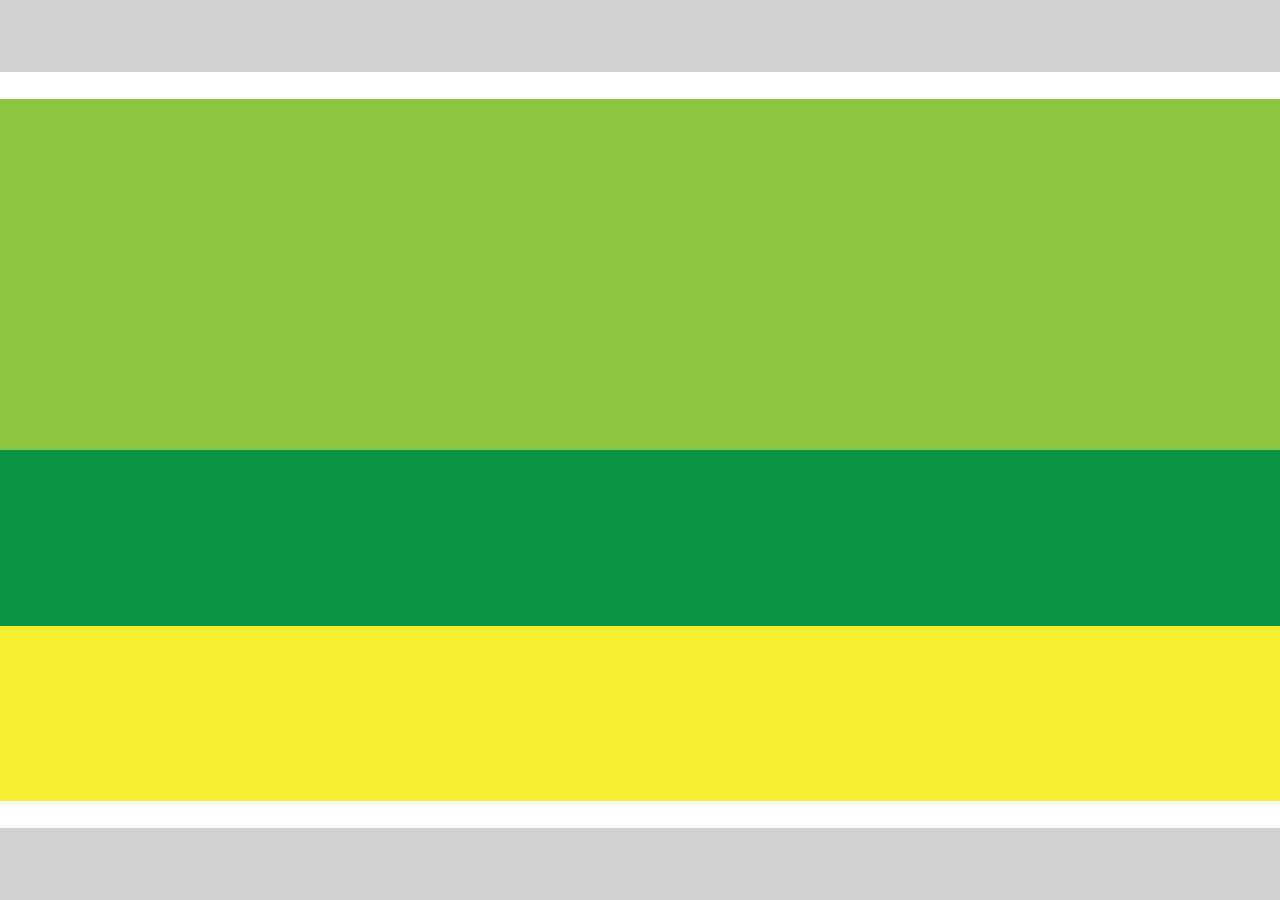
==== responsive-layout-challenge/responsive-layout-b.html @ 59f7201a "feat: implements mobile view for second challenge" ====
<!DOCTYPE html>
<html>
    <head>
        <meta charset="UTF-8">
        <link rel="stylesheet" href="./reset.css">
        <link rel="stylesheet" href="./responsive-layout-b.css">
        <meta name="viewport" content="width=device-width, initial-scale=1.0">
    </head>
    <body>
        <header></header>
        <div class="container">
            <div class="divA"></div>
            <div class="divB"></div>
            <div class="divC"></div>
        </div>
        <footer></footer>
    </body>
</html>
---- responsive-layout-challenge/responsive-layout-b.css ----
header {
    width: 100%;
    background-color: #d1d2d4;
    height: 8vh;
  }

  .container {
      margin-top:3vh;
      min-height: 78vh;
      display:flex;
      flex-direction: column;
  }

  .divA {
      background-color:#8CC63F;
      flex:2;
  }

  .divB {
    background-color:#0B9444;
    flex:1;
}

.divC {
    background-color:#F5EE31;
    flex:1;
}
  footer {
    margin-top: 3vh;
    background-color: #d1d2d4;
    width: 100%;
    height: 8vh;
  }
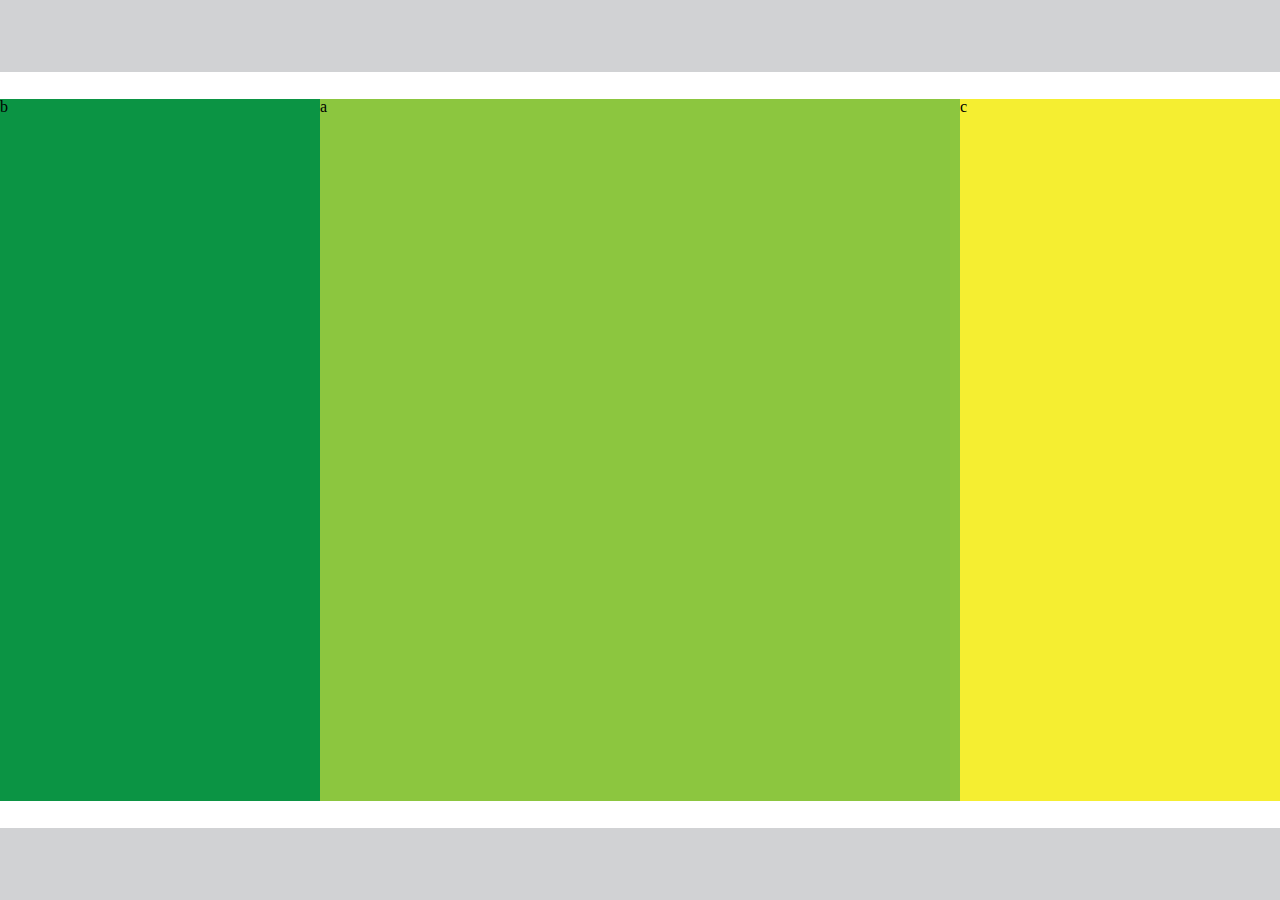
==== commit d52f9e9d: "Merge branch 'master' into 'master'" ====
--- a/responsive-layout-challenge/responsive-layout-b.html
+++ b/responsive-layout-challenge/responsive-layout-b.html
@@ -9,9 +9,9 @@
     <body>
         <header></header>
         <div class="container">
-            <div class="divA"></div>
-            <div class="divB"></div>
-            <div class="divC"></div>
+            <div class="divA">a</div>
+            <div class="divB">b</div>
+            <div class="divC">c</div>
         </div>
         <footer></footer>
     </body>
--- a/responsive-layout-challenge/responsive-layout-b.css
+++ b/responsive-layout-challenge/responsive-layout-b.css
@@ -1,33 +1,87 @@
 header {
-    width: 100%;
-    background-color: #d1d2d4;
-    height: 8vh;
-  }
+  width: 100%;
+  background-color: #d1d2d4;
+  height: 8vh;
+}
 
+.container {
+  margin-top: 3vh;
+  min-height: 78vh;
+  display: flex;
+  flex-direction: column;
+}
+
+.divA {
+  background-color: #8cc63f;
+  flex: 2;
+}
+
+.divB {
+  background-color: #0b9444;
+  flex: 1;
+}
+
+.divC {
+  background-color: #f5ee31;
+  flex: 1;
+}
+footer {
+  margin-top: 3vh;
+  background-color: #d1d2d4;
+  width: 100%;
+  height: 8vh;
+}
+
+@media only screen and (min-width: 600px) {
   .container {
-      margin-top:3vh;
-      min-height: 78vh;
-      display:flex;
-      flex-direction: column;
+    display: flex;
+    flex-wrap: wrap;
+    flex-direction: row;
+    height: 78vh;
   }
 
   .divA {
-      background-color:#8CC63F;
-      flex:2;
+    background-color: #8cc63f;
+    width: 100%;
+    flex: none;
   }
 
   .divB {
-    background-color:#0B9444;
-    flex:1;
+    background-color: #0b9444;
+    width: 50%;
+    flex: none;
+  }
+
+  .divC {
+    background-color: #f5ee31;
+    width: 50%;
+    flex: none;
+  }
 }
 
-.divC {
-    background-color:#F5EE31;
-    flex:1;
+@media only screen and (min-width: 960px) {
+  .container {
+    margin-top: 3vh;
+    min-height: 78vh;
+    display: flex;
+    flex-direction: row;
+  }
+
+  .divA {
+    background-color: #8cc63f;
+    flex: 2;
+    order: 2;
+  }
+
+  .divB {
+    background-color: #0b9444;
+    flex: 1;
+    order: 1;
+  }
+
+  .divC {
+    background-color: #f5ee31;
+    flex: 1;
+    order: 3;
+  }
 }
-  footer {
-    margin-top: 3vh;
-    background-color: #d1d2d4;
-    width: 100%;
-    height: 8vh;
-  }
